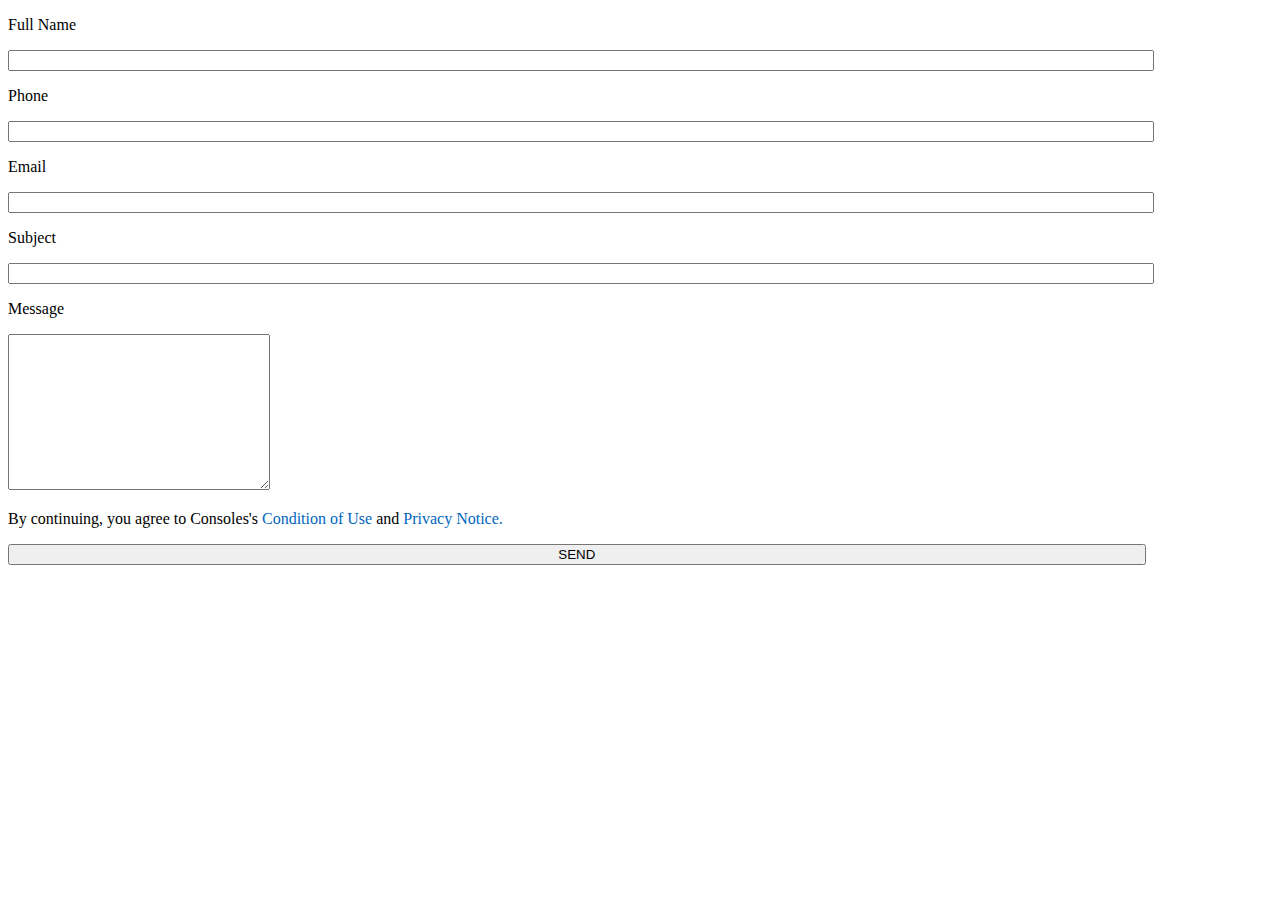
==== index.html @ ed18409d "done" ====
<!DOCTYPE html>
<html lang="en">
<head>
    <meta charset="UTF-8">
    <meta name="viewport" content="width=device-width, initial-scale=1.0">
    <title>Document</title>
    <style>
        form input {
            width: 90%;
        }
    </style>
</head>
<body>
<form method="post" action="contact.php">
    <p>Full Name</p>
    <input type="text" name="full_name">
    <p>Phone</p>
    <input type="number" name="phone">
    <p>Email</p>
    <input type="email" name="email">
    <p>Subject</p>
    <input type="text" name="subject">
    <p>Message</p>
    <textarea name="message" cols="30" rows="10"></textarea>
    <p class="p-f">By continuing, you agree to Consoles's <span style="color: #0066C0">Condition of Use</span> and <span style="color: #0066C0">Privacy Notice.</span></p>
    <input type="submit" value="SEND">
</form>
</body>
</html>
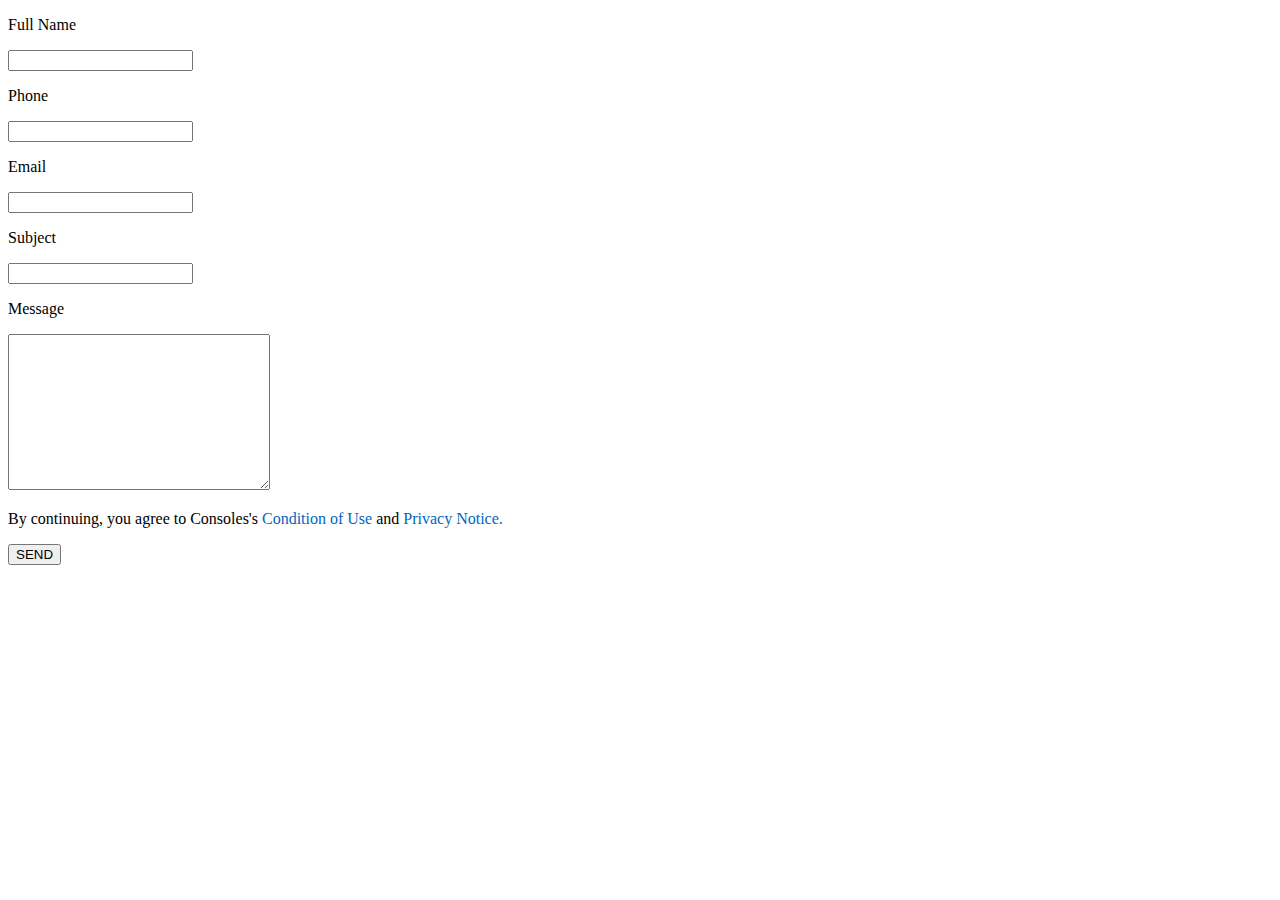
==== commit 1def4cde: "done" ====
--- a/index.html
+++ b/index.html
@@ -3,12 +3,8 @@
 <head>
     <meta charset="UTF-8">
     <meta name="viewport" content="width=device-width, initial-scale=1.0">
-    <title>Document</title>
-    <style>
-        form input {
-            width: 90%;
-        }
-    </style>
+    <title>MINE</title>
+    <link rel="stylesheet" href="style.css">
 </head>
 <body>
 <form method="post" action="contact.php">
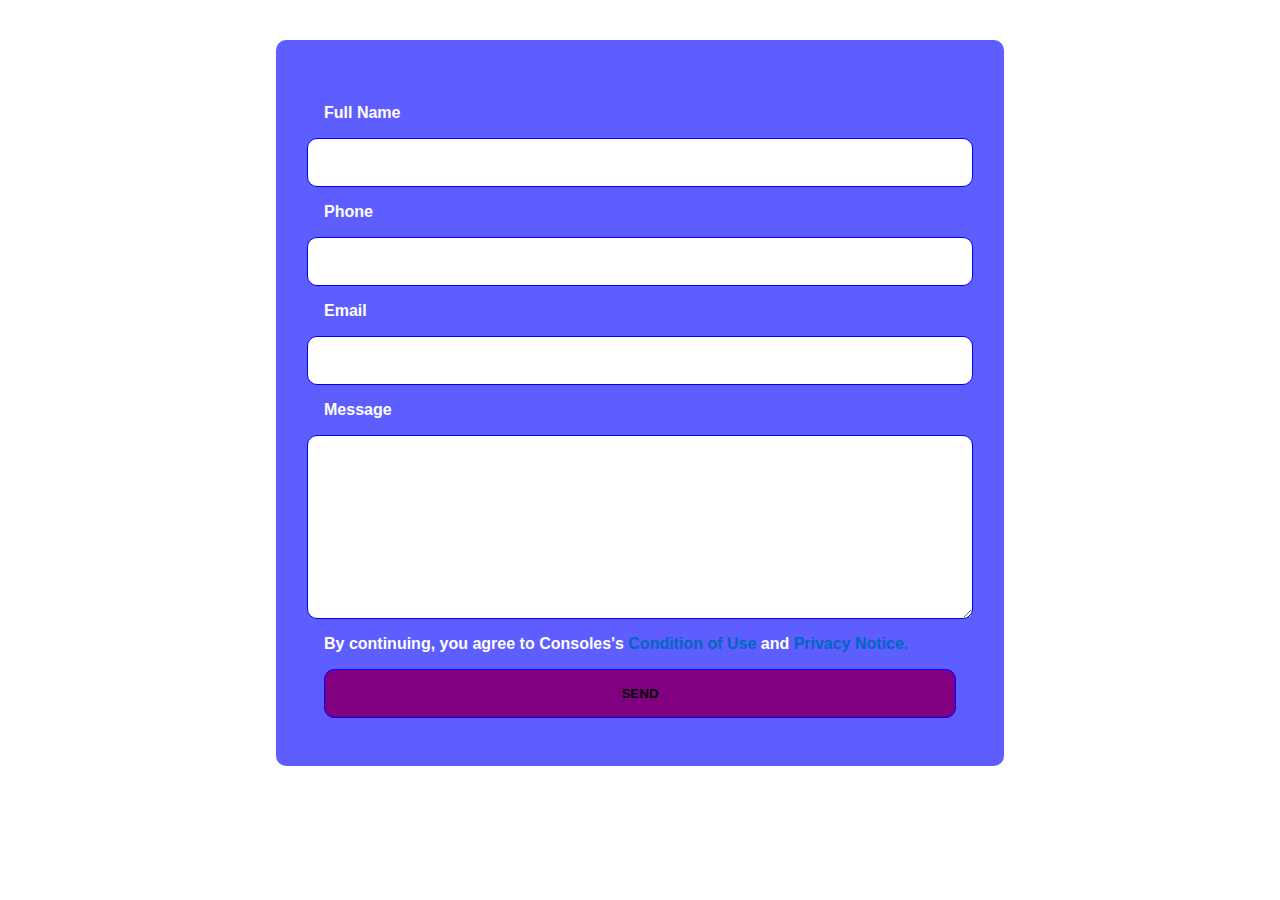
==== commit ac65eb64: "add style" ====
--- a/index.html
+++ b/index.html
@@ -14,12 +14,10 @@
     <input type="number" name="phone">
     <p>Email</p>
     <input type="email" name="email">
-    <p>Subject</p>
-    <input type="text" name="subject">
     <p>Message</p>
     <textarea name="message" cols="30" rows="10"></textarea>
     <p class="p-f">By continuing, you agree to Consoles's <span style="color: #0066C0">Condition of Use</span> and <span style="color: #0066C0">Privacy Notice.</span></p>
-    <input type="submit" value="SEND">
+    <input type="submit" value="SEND" class="send">
 </form>
 </body>
 </html>--- a/style.css
+++ b/style.css
@@ -0,0 +1,39 @@
+body {
+    display: flex;
+    flex-direction: column;
+    align-items: center;
+}
+form {
+    display: flex;
+    flex-direction: column;
+    align-items: center;
+    width: 50%;
+    background-color: rgb(94, 94, 255);
+    padding: 3rem;
+    margin: 2rem;
+    border-radius: 10px;
+}
+form input, form textarea {
+    padding: 1rem;
+    border-radius: 10px;
+    border: 1px solid blue;
+}
+textarea {
+    width: 100%;
+}
+p {
+    color: white;
+}
+form p, form input {
+
+    width: 100%;
+    font-weight: bold;
+    font-family: helvetica;
+}
+.send {
+    background-color: purple;
+}
+.send:hover {
+    opacity: .7;
+    cursor: pointer;
+}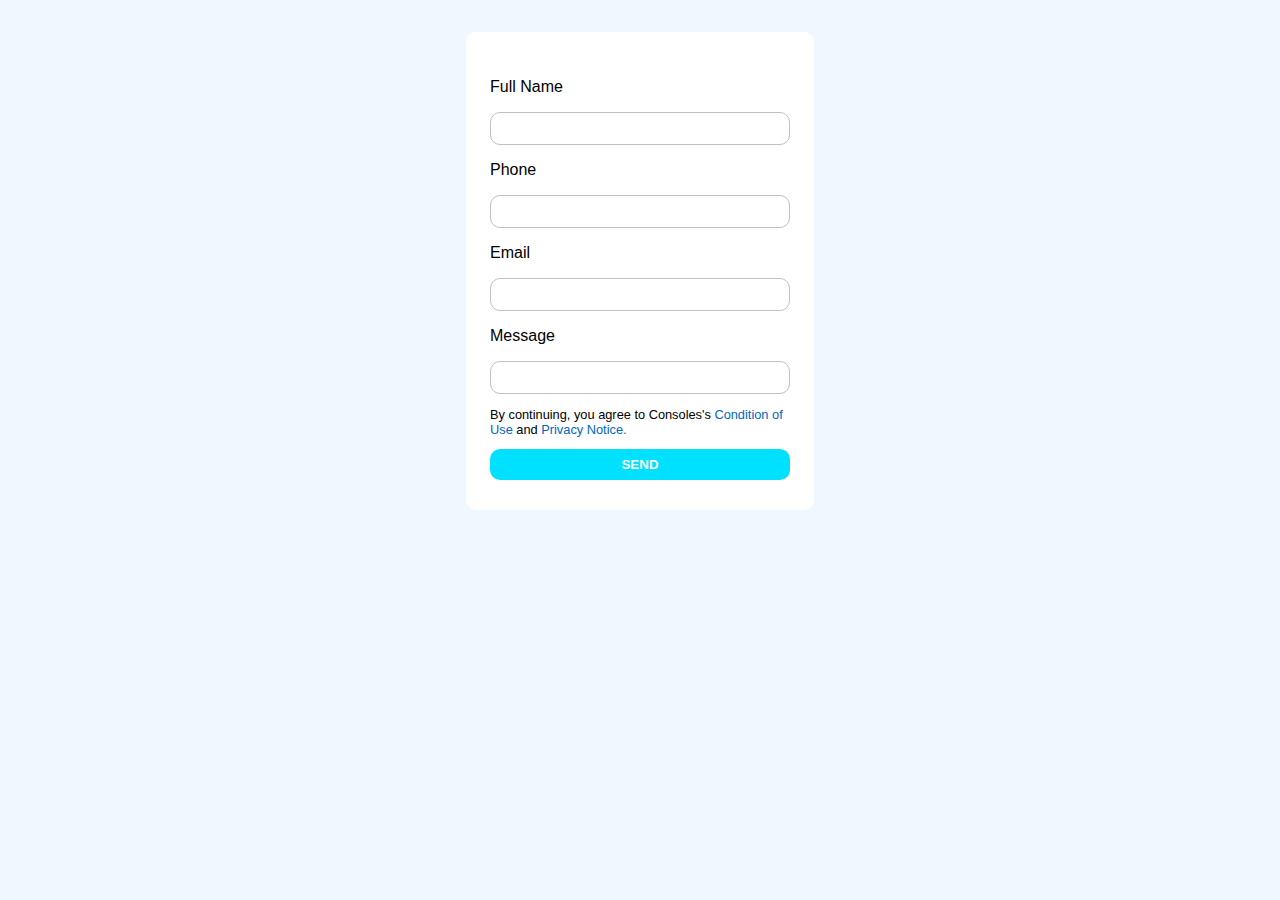
==== commit 3de1d5dd: "new style" ====
--- a/index.html
+++ b/index.html
@@ -15,8 +15,8 @@
     <p>Email</p>
     <input type="email" name="email">
     <p>Message</p>
-    <textarea name="message" cols="30" rows="10"></textarea>
-    <p class="p-f">By continuing, you agree to Consoles's <span style="color: #0066C0">Condition of Use</span> and <span style="color: #0066C0">Privacy Notice.</span></p>
+    <input name="message" type="text"></input>
+    <p style="font-size: .8rem;" class="p-f">By continuing, you agree to Consoles's <span style="color: #0066C0">Condition of Use</span> and <span style="color: #0066C0">Privacy Notice.</span></p>
     <input type="submit" value="SEND" class="send">
 </form>
 </body>
--- a/style.css
+++ b/style.css
@@ -1,37 +1,34 @@
 body {
+    background-color: aliceblue;
     display: flex;
     flex-direction: column;
     align-items: center;
+    margin: 0;
 }
 form {
+    font-family: helvetica;
     display: flex;
     flex-direction: column;
-    align-items: center;
-    width: 50%;
-    background-color: rgb(94, 94, 255);
-    padding: 3rem;
+    justify-content: center;
+    width: 300px;
+    height: 430px;
+    background-color: rgb(255, 255, 255);
+    padding: 1.5rem;
     margin: 2rem;
     border-radius: 10px;
 }
-form input, form textarea {
-    padding: 1rem;
+input {
     border-radius: 10px;
-    border: 1px solid blue;
-}
-textarea {
-    width: 100%;
+    padding: .5rem 1rem;
+    border: 1px solid rgb(192, 192, 192);
 }
 p {
-    color: white;
-}
-form p, form input {
-
-    width: 100%;
-    font-weight: bold;
-    font-family: helvetica;
 }
 .send {
-    background-color: purple;
+    border: none;
+    color: white;
+    font-weight: bold;
+    background-color: rgb(0, 225, 255);
 }
 .send:hover {
     opacity: .7;
